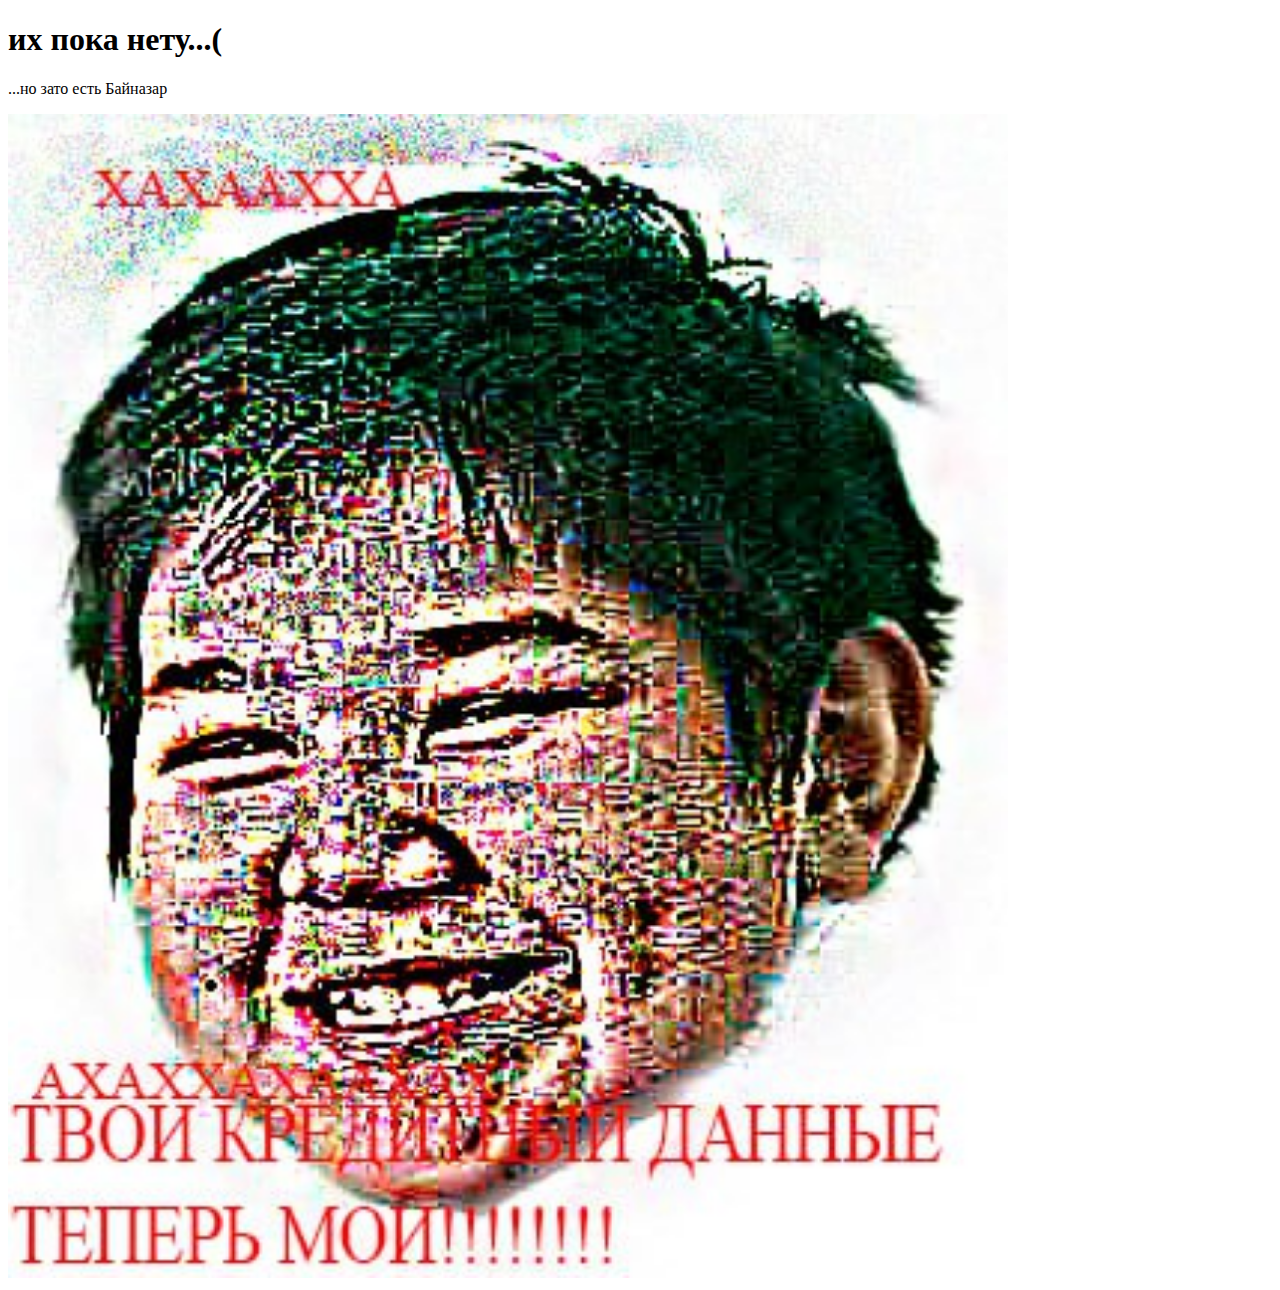
==== chto.html @ c3325b54 "Create DZ" ====
<!DOCTYPE html>

<head>
    <meta charset="UTF-8"> 
    <title>заслуги</title>
</head>
<body>
    <h1>их пока нету...(</h1>
    <p>...но зато есть Байназар</p>
    <img src="msg874972553-342974.jpg" alt="фото Байназара"
    width="1000">
</body>
</html>
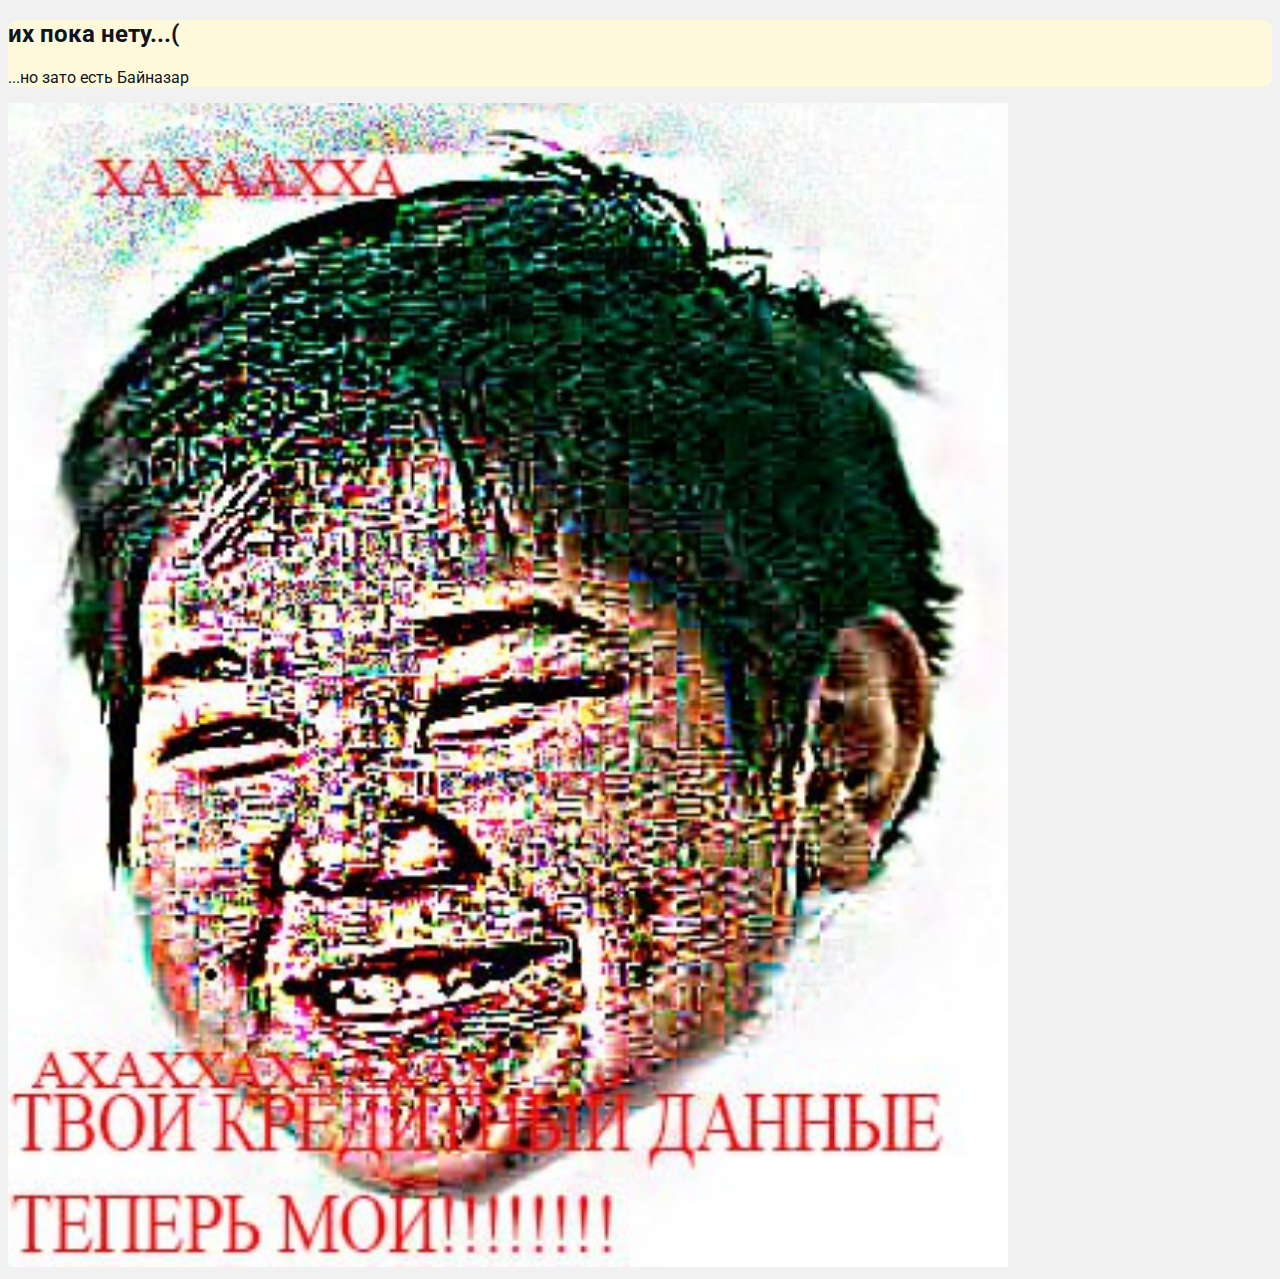
==== commit d7037599: "Add files via upload" ====
--- a/chto.html
+++ b/chto.html
@@ -3,10 +3,13 @@
 <head>
     <meta charset="UTF-8"> 
     <title>заслуги</title>
+    <link rel="stylesheet" href="chto.css">
 </head>
 <body>
-    <h1>их пока нету...(</h1>
-    <p>...но зато есть Байназар</p>
+    <div class="din">
+        <h2>их пока нету...(</h2>
+        <p>...но зато есть Байназар</p>
+    </div>
     <img src="msg874972553-342974.jpg" alt="фото Байназара"
     width="1000">
 </body>
--- a/chto.css
+++ b/chto.css
@@ -0,0 +1,13 @@
+@import url('https://fonts.googleapis.com/css2?family=Roboto&display=swap');
+
+.din{
+    background: #fff9dc;
+    border-radius: 10px;
+}
+
+body{
+    background-color: #f1f1f1;
+    color: #0f141e;
+
+    font: normal 16px 'Roboto', sans-serif;
+}